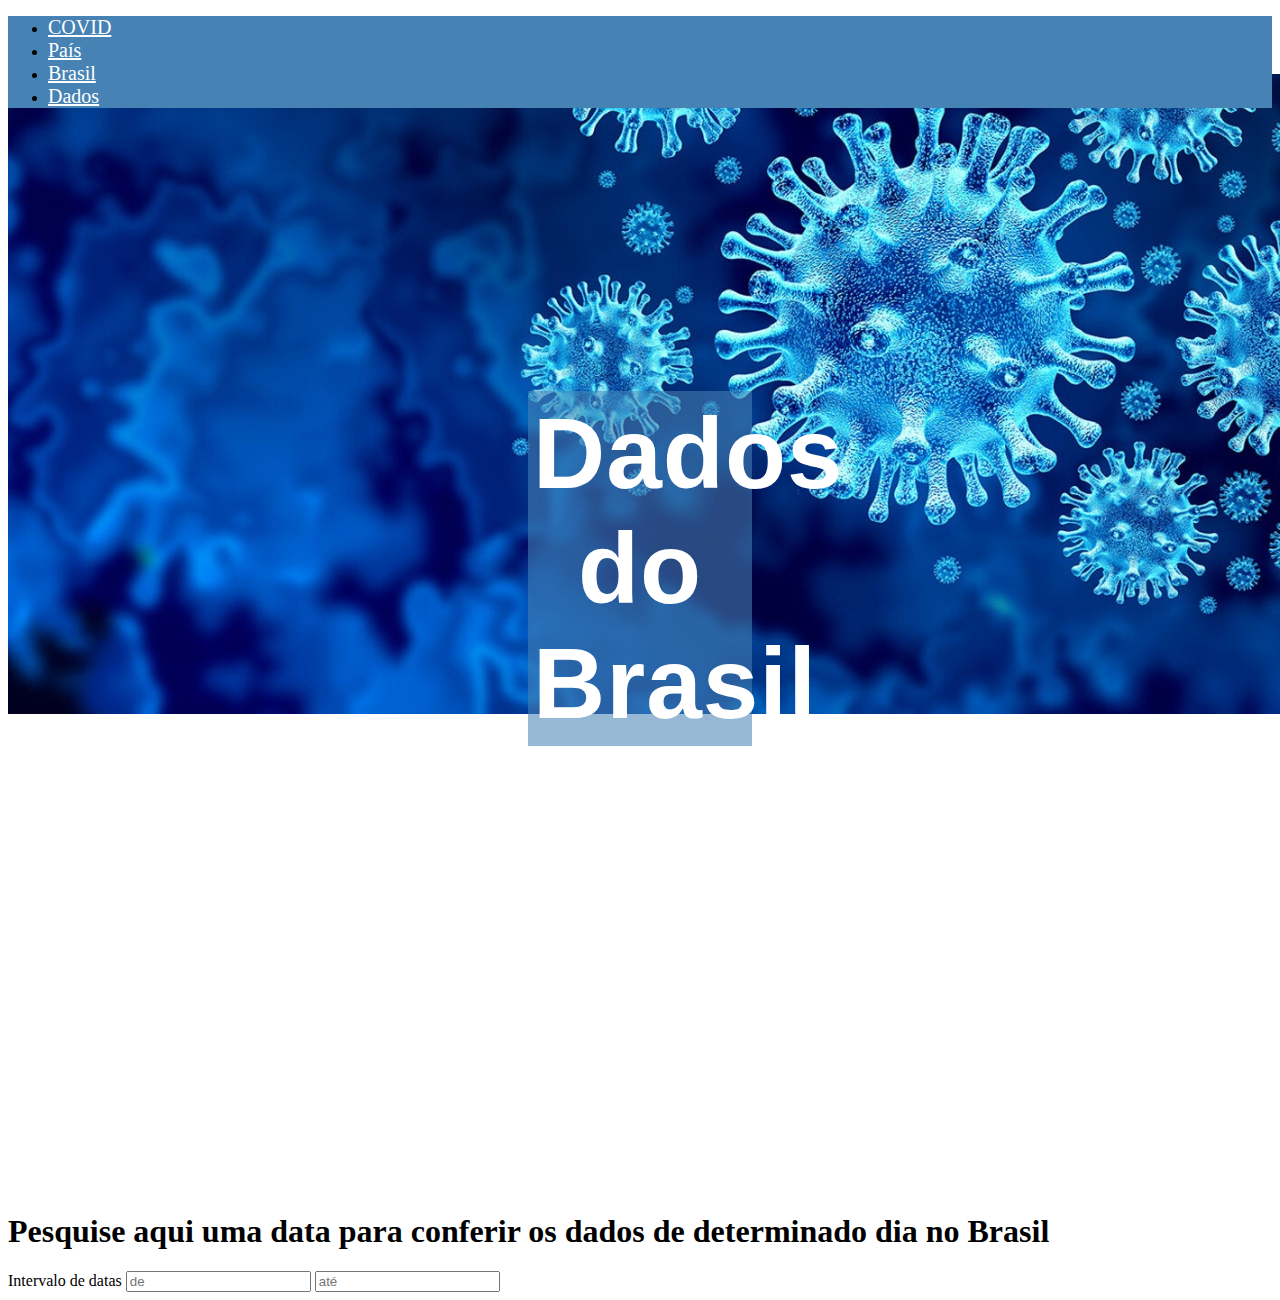
==== paginas/brasil.html @ 5b4e6918 "lplp" ====
<!DOCTYPE html>
<html lang="pt-BR">

<head>
    <meta charset="UTF-8">
    <meta http-equiv="X-UA-Compatible" content="IE=edge">
    <meta name="viewport" content="width=device-width, initial-scale=1.0">
    <title>API COVID-19</title>
    <link rel="stylesheet" href="../css/style.css">
    <link href="https://cdn.jsdelivr.net/npm/bootstrap@5.0.2/dist/css/bootstrap.min.css" rel="stylesheet"
        integrity="sha384-EVSTQN3/azprG1Anm3QDgpJLIm9Nao0Yz1ztcQTwFspd3yD65VohhpuuCOmLASjC" crossorigin="anonymous">
</head>

<body>
    <nav class="navbar navbar-expand-lg mb-5" style="background-color: #4682B4">
        <div class="container-fluid">
            <div class="collapse navbar-collapse" id="navbarNav">
                <ul class="navbar-nav" id="itens">
                    <li class="nav-item">
                        <a class="nav-link" href="../index.html">COVID</a>
                    </li>
                    <li class="nav-item">
                        <a class="nav-link" href="pais.html">País</a>
                    </li>
                    <li class="nav-item">
                        <a class="nav-link active" aria-current="page" href="#">Brasil</a>
                    </li>
                    <li class="nav-item">
                        <a class="nav-link" href="dados.html">Dados</a>
                    </li>
                </ul>
            </div>
        </div>
    </nav>

    <section id="top">
        <img id="imagem" src="../img/covid1.jpg" alt="">
        <div class="textocapa">
            <h1 style="color:white; background-color:#4682B490;padding:5px; text-align: center;">Dados do Brasil</h1>
        </div> 
    </section>
    

    <section class="container">       
        <div class="input-group">
            <h1>Pesquise aqui uma data para conferir os dados de determinado dia no Brasil </h1>
            <span class="input-group-text">Intervalo de datas</span>
            <input type="text" aria-label="First name" placeholder="de" class="form-control">
            <input type="text" aria-label="Last name" placeholder="até" class="form-control">
        </div>
    </section>
   
    
</body>
---- css/style.css ----
#t1 h1{
    font-size: 35px;
    color: #4682B4;    
}

#itens a{
    color:white;
    font-size: 20px;
}

#titulo h1{
    font-size: 35px;
    color: #4682B4;
    text-align: center;
}

#inputPais{
    min-width: 300px;
}

#imagem {
    max-width:100%;
	height:auto;
    z-index: -1;
    pointer-events: none;
    display: flex;
    position: absolute;
}

#top {
   float: top;
   width: 100%;
   margin-top: -50px;
}

.textocapa{
    z-index: 2;
    padding:250px 520px;
    font-family: 'Montserrat', sans-serif;
    font-size: 50px;
    text-decoration: none;
    color: black;
    word-spacing: 2px;
    letter-spacing: 1px;
    margin-bottom: 150px;
}
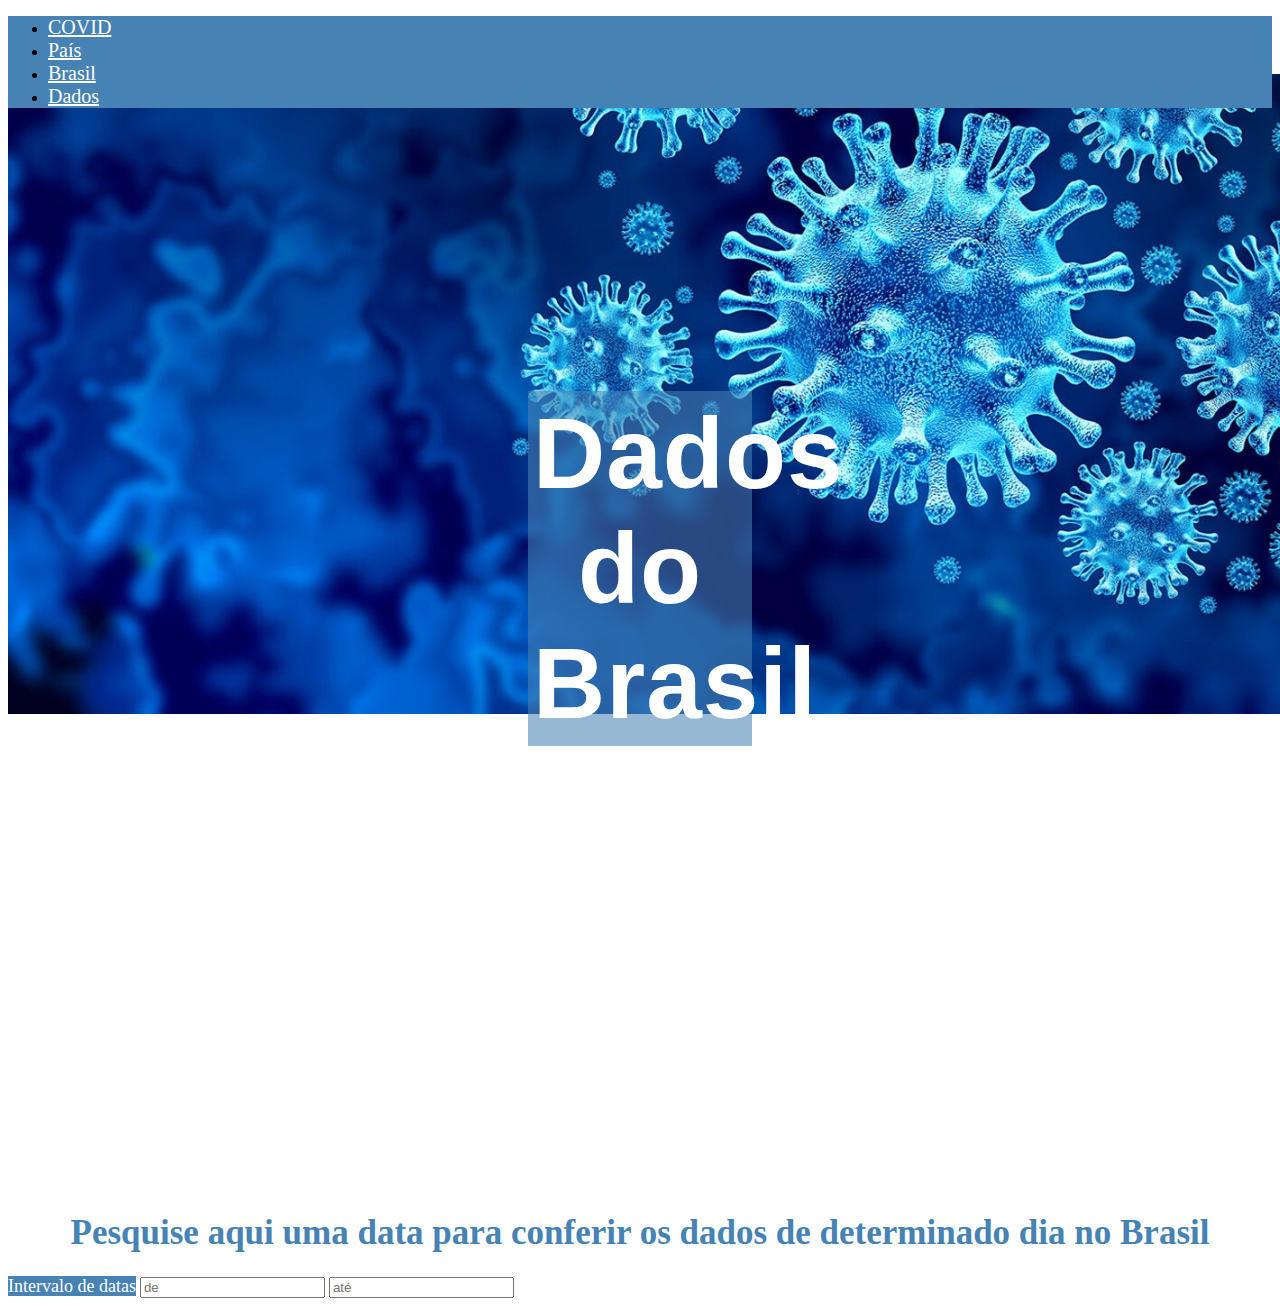
==== commit 4041504f: "djshd" ====
--- a/paginas/brasil.html
+++ b/paginas/brasil.html
@@ -44,9 +44,9 @@
     <section class="container">       
         <div class="input-group">
             <h1>Pesquise aqui uma data para conferir os dados de determinado dia no Brasil </h1>
-            <span class="input-group-text">Intervalo de datas</span>
-            <input type="text" aria-label="First name" placeholder="de" class="form-control">
-            <input type="text" aria-label="Last name" placeholder="até" class="form-control">
+            <span id="btn" class="input-group-text">Intervalo de datas</span>
+            <input id="dataI" type="text" aria-label="First name" placeholder="de" class="form-control">
+            <input id="dataF" type="text" aria-label="Last name" placeholder="até" class="form-control">
         </div>
     </section>
    
--- a/css/style.css
+++ b/css/style.css
@@ -44,3 +44,15 @@
     letter-spacing: 1px;
     margin-bottom: 150px;
 }
+
+.container h1{
+    font-size: 35px;
+    color: #4682B4;
+    text-align: center;
+}
+
+#btn{
+    background-color: #4682B4;
+    color: white;
+    font-size: large;
+}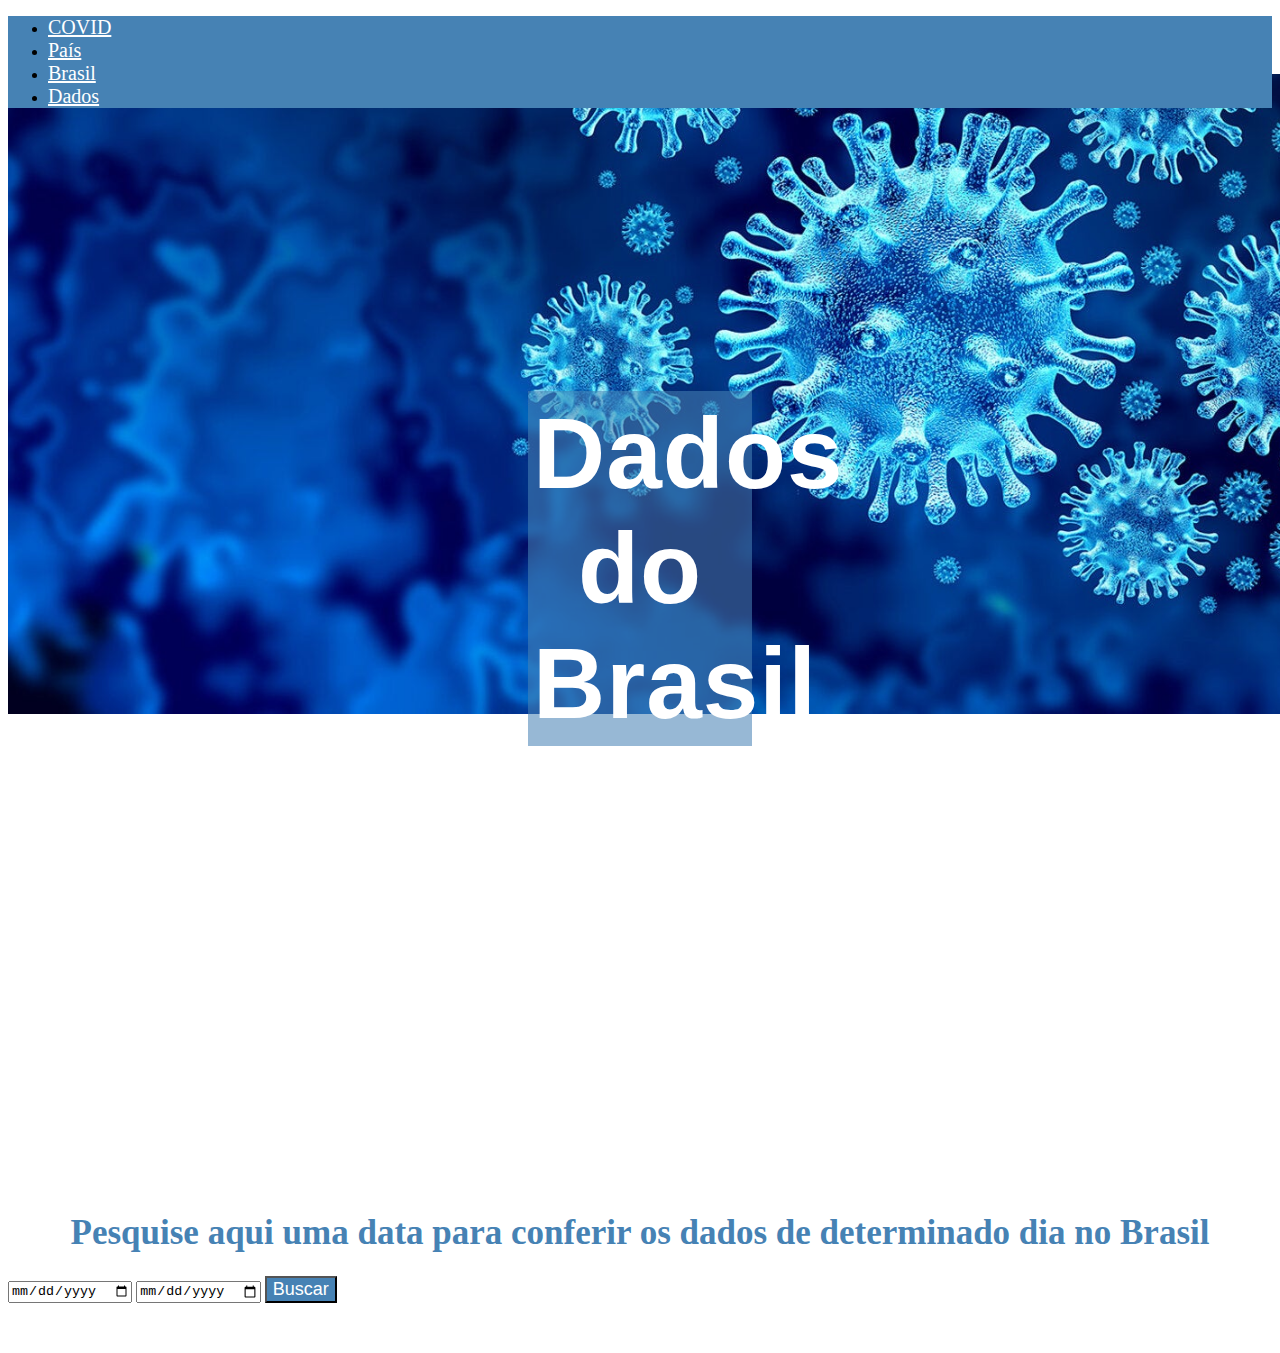
==== commit ccf2de6c: "Por Data" ====
--- a/paginas/brasil.html
+++ b/paginas/brasil.html
@@ -7,8 +7,7 @@
     <meta name="viewport" content="width=device-width, initial-scale=1.0">
     <title>API COVID-19</title>
     <link rel="stylesheet" href="../css/style.css">
-    <link href="https://cdn.jsdelivr.net/npm/bootstrap@5.0.2/dist/css/bootstrap.min.css" rel="stylesheet"
-        integrity="sha384-EVSTQN3/azprG1Anm3QDgpJLIm9Nao0Yz1ztcQTwFspd3yD65VohhpuuCOmLASjC" crossorigin="anonymous">
+    <link href="https://cdn.jsdelivr.net/npm/bootstrap@5.0.2/dist/css/bootstrap.min.css" rel="stylesheet" integrity="sha384-EVSTQN3/azprG1Anm3QDgpJLIm9Nao0Yz1ztcQTwFspd3yD65VohhpuuCOmLASjC" crossorigin="anonymous">
 </head>
 
 <body>
@@ -37,18 +36,23 @@
         <img id="imagem" src="../img/covid1.jpg" alt="">
         <div class="textocapa">
             <h1 style="color:white; background-color:#4682B490;padding:5px; text-align: center;">Dados do Brasil</h1>
-        </div> 
-    </section>
-    
-
-    <section class="container">       
-        <div class="input-group">
-            <h1>Pesquise aqui uma data para conferir os dados de determinado dia no Brasil </h1>
-            <span id="btn" class="input-group-text">Intervalo de datas</span>
-            <input id="dataI" type="text" aria-label="First name" placeholder="de" class="form-control">
-            <input id="dataF" type="text" aria-label="Last name" placeholder="até" class="form-control">
         </div>
     </section>
-   
-    
+
+
+    <section class="container">
+        <div class="input-group mb-3">
+            <h1>Pesquise aqui uma data para conferir os dados de determinado dia no Brasil </h1>
+            <input id="data-inicial" type="date" aria-label="First name" placeholder="de" class="form-control">
+            <input id="data-final" type="date" aria-label="Last name" placeholder="até" class="form-control">
+            <button id="btn" class="input-group-text" onclick="buscarPorData()">Buscar</button>
+        </div>
+        <div class="container" id="lista">
+
+        </div>
+    </section>
+
+
+    <script src="https://cdn.jsdelivr.net/npm/bootstrap@5.0.2/dist/js/bootstrap.bundle.min.js" integrity="sha384-MrcW6ZMFYlzcLA8Nl+NtUVF0sA7MsXsP1UyJoMp4YLEuNSfAP+JcXn/tWtIaxVXM" crossorigin="anonymous"></script>
+    <script src="../js/brasil.js"></script>
 </body>--- a/css/style.css
+++ b/css/style.css
@@ -55,4 +55,47 @@
     background-color: #4682B4;
     color: white;
     font-size: large;
+}
+
+@media (max-width: 992px) {
+    .mobileMenu {
+      -webkit-transform: translateX(-100%);
+      transform: translateX(-100%);
+      position: fixed;
+      top: 0px;
+      bottom: 0;
+      margin: auto;
+      z-index: 999;
+      left: 0;
+      -webkit-transition: all ease 0.25s;
+      transition: all ease 0.25s;
+    }
+    .mobileMenu.open {
+      -webkit-transform: translateX(0%);
+      transform: translateX(0%);
+      z-index: 899;
+    }
+    .mobileMenu .navbar-nav {
+      overflow-y: auto;
+      z-index: 999;
+    }
+    .overlay {
+      position: fixed;
+      top: 0;
+      bottom: 0;
+      left: 0;
+      right: 0;
+      margin: auto;
+      background-color: rgba(0, 0, 0, 0.5);
+      display: none;
+      z-index: 900;
+    }
+    .overlay.open {
+      display: block;
+      z-index: 1029;
+    }
+}
+
+#lista {
+  margin-top: 50px !important;
 }